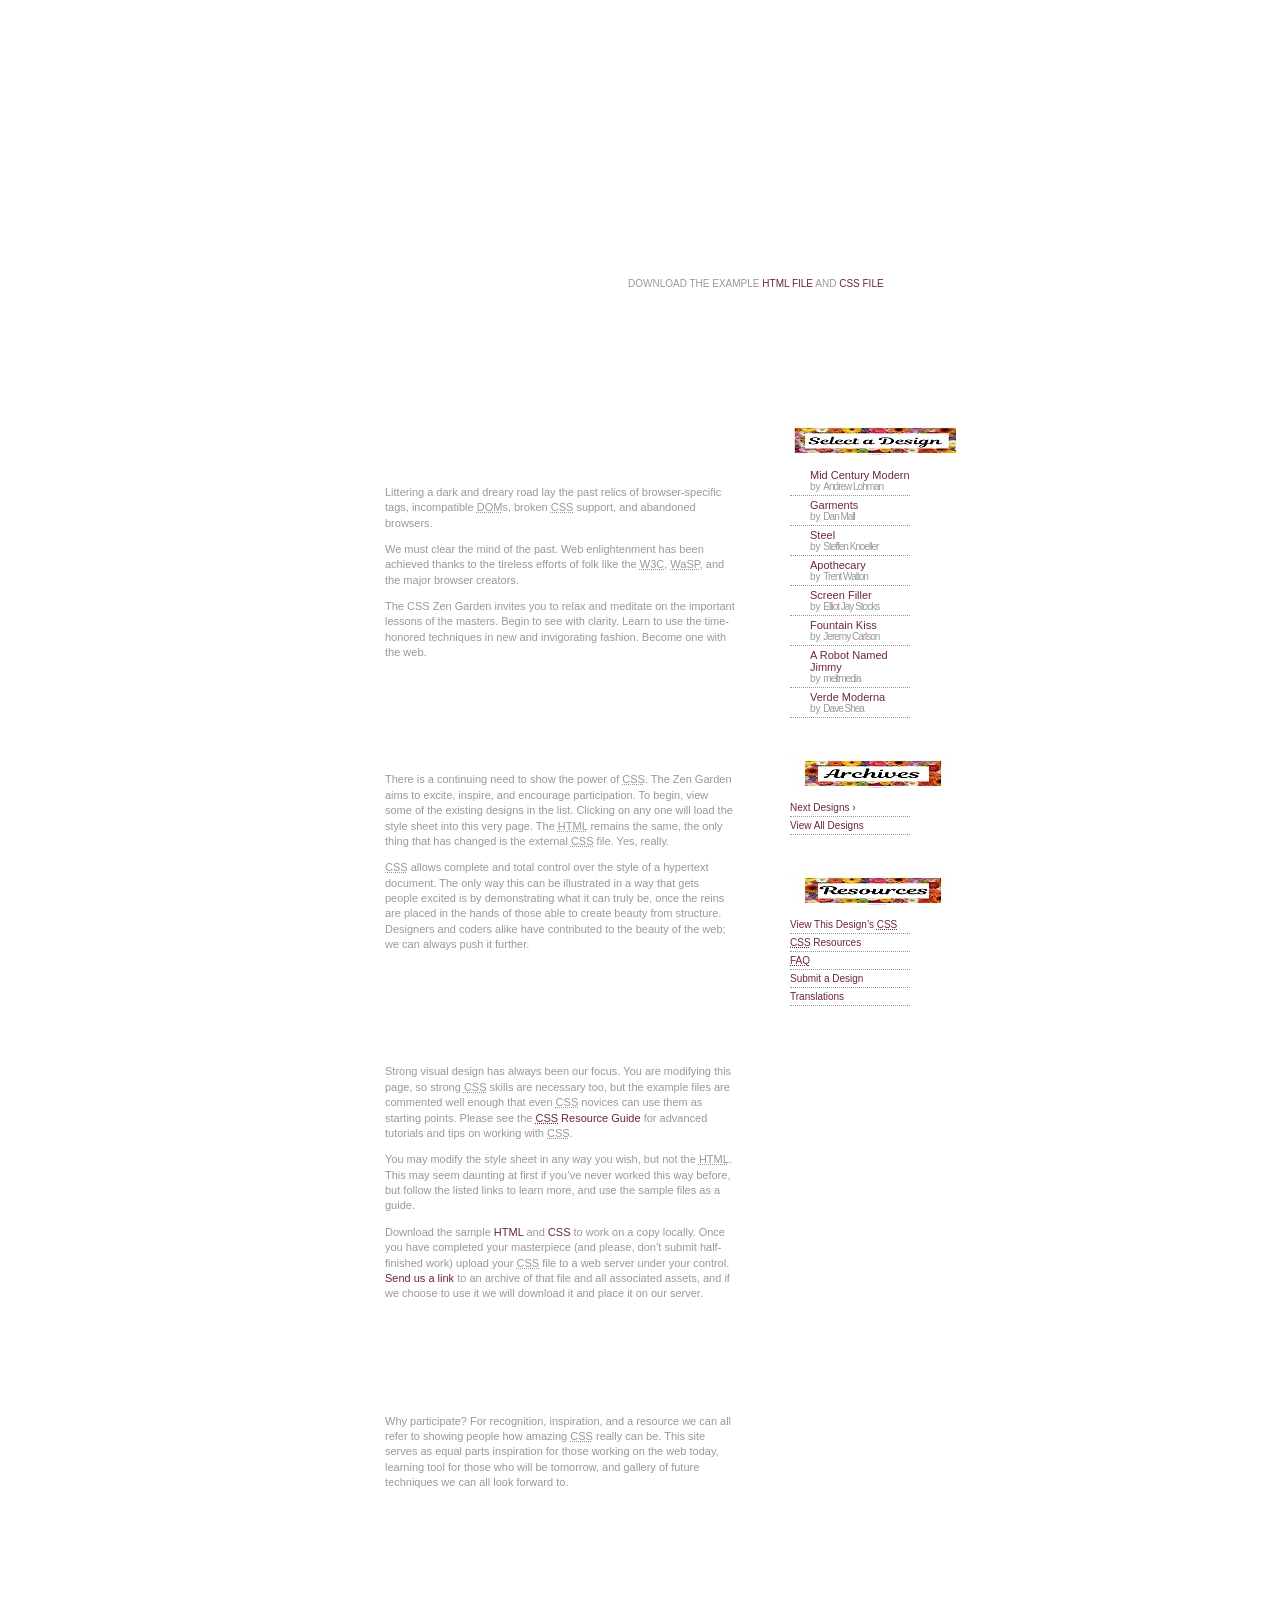
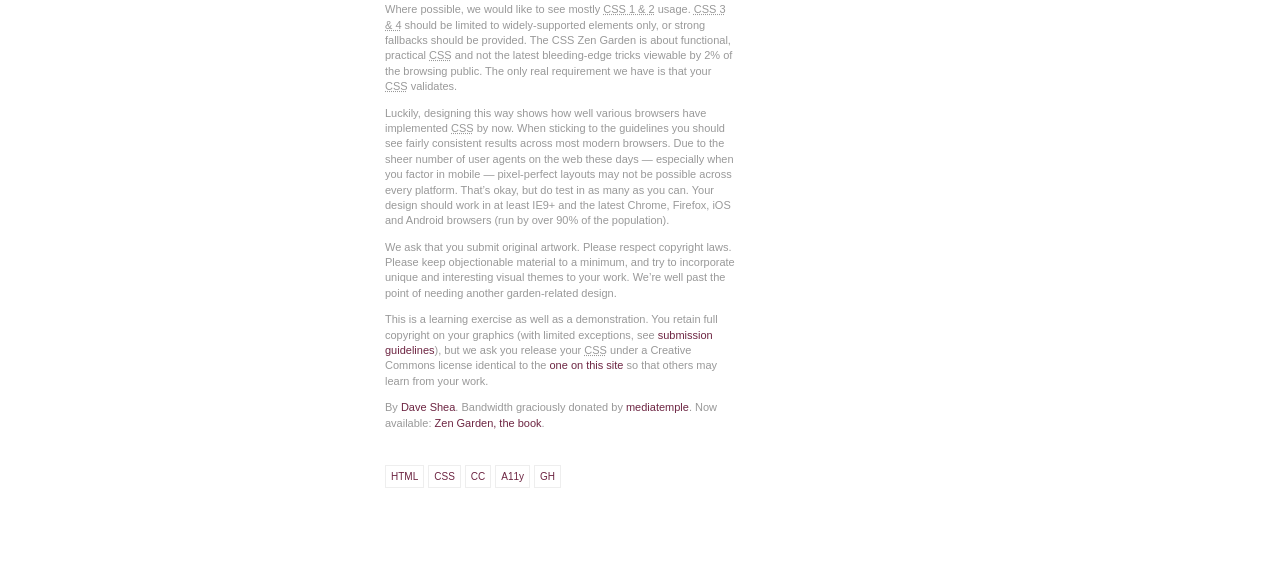
==== 211/index.html @ ce4181ae "first commit in local" ====
<!DOCTYPE html>
<html lang="en">
<head>
	<meta charset="utf-8">
	<title>CSS Zen Garden: The Beauty of CSS Design</title>

	<link rel="stylesheet" media="screen" href="images/211.css">
	<link rel="alternate" type="application/rss+xml" title="RSS" href="http://www.csszengarden.com/zengarden.xml">

	<meta name="viewport" content="width=device-width, initial-scale=1.0">
	<meta name="author" content="Dave Shea">
	<meta name="description" content="A demonstration of what can be accomplished visually through CSS-based design.">
	<meta name="robots" conStent="all">
	


	<!--[if lt IE 9]>
	<script src="script/html5shiv.js"></script>
	<![endif]-->
</head>

<!--



	View source is a feature, not a bug. Thanks for your curiosity and
	interest in participating!

	Here are the submission guidelines for the new and improved csszengarden.com:

	- CSS3? Of course! Prefix for ALL browsers where necessary.
	- go responsive; test your layout at multiple screen sizes.
	- your browser testing baseline: IE9+, recent Chrome/Firefox/Safari, and iOS/Android
	- Graceful degradation is acceptable, and in fact highly encouraged.
	- use classes for styling. Don't use ids.
	- web fonts are cool, just make sure you have a license to share the files. Hosted
	  services that are applied via the CSS file (ie. Google Fonts) will work fine, but
	  most that require custom HTML won't. TypeKit is supported, see the readme on this
	  page for usage instructions: https://github.com/mezzoblue/csszengarden.com/

	And a few tips on building your CSS file:

	- use :first-child, :last-child and :nth-child to get at non-classed elements
	- use ::before and ::after to create pseudo-elements for extra styling
	- use multiple background images to apply as many as you need to any element
	- use the Kellum Method for image replacement, if still needed. http://goo.gl/GXxdI
	- don't rely on the extra divs at the bottom. Use ::before and ::after instead.

		
-->

<body id="css-zen-garden">
<div class="page-wrapper">

	<section class="intro" id="zen-intro">
		<header role="banner">
			<h1>CSS Zen Garden</h1>
			<h2>The Beauty of <abbr title="Cascading Style Sheets">CSS</abbr> Design</h2>
		</header>

		<div class="summary" id="zen-summary" role="article">
			<p>A demonstration of what can be accomplished through <abbr title="Cascading Style Sheets">CSS</abbr>-based design. Select any style sheet from the list to load it into this page.</p>
			<p> Download the example <a href="/examples/index" title="This page's source HTML code, not to be modified.">html file</a> and <a href="/examples/style.css" title="This page's sample CSS, the file you may modify.">css file</a></p>
		</div>

		<div class="preamble" id="zen-preamble" role="article">
			<h3>The Road to Enlightenment</h3>
			<p>Littering a dark and dreary road lay the past relics of browser-specific tags, incompatible <abbr title="Document Object Model">DOM</abbr>s, broken <abbr title="Cascading Style Sheets">CSS</abbr> support, and abandoned browsers.</p>
			<p>We must clear the mind of the past. Web enlightenment has been achieved thanks to the tireless efforts of folk like the <abbr title="World Wide Web Consortium">W3C</abbr>, <abbr title="Web Standards Project">WaSP</abbr>, and the major browser creators.</p>
			<p>The CSS Zen Garden invites you to relax and meditate on the important lessons of the masters. Begin to see with clarity. Learn to use the time-honored techniques in new and invigorating fashion. Become one with the web.</p>
		</div>
	</section>

	<div class="main supporting" id="zen-supporting" role="main">
		<div class="explanation" id="zen-explanation" role="article">
			<h3>So What is This About?</h3>
			<p>There is a continuing need to show the power of <abbr title="Cascading Style Sheets">CSS</abbr>. The Zen Garden aims to excite, inspire, and encourage participation. To begin, view some of the existing designs in the list. Clicking on any one will load the style sheet into this very page. The <abbr title="HyperText Markup Language">HTML</abbr> remains the same, the only thing that has changed is the external <abbr title="Cascading Style Sheets">CSS</abbr> file. Yes, really.</p>
			<p><abbr title="Cascading Style Sheets">CSS</abbr> allows complete and total control over the style of a hypertext document. The only way this can be illustrated in a way that gets people excited is by demonstrating what it can truly be, once the reins are placed in the hands of those able to create beauty from structure. Designers and coders alike have contributed to the beauty of the web; we can always push it further.</p>
		</div>

		<div class="participation" id="zen-participation" role="article">
			<h3>Participation</h3>
			<p>Strong visual design has always been our focus. You are modifying this page, so strong <abbr title="Cascading Style Sheets">CSS</abbr> skills are necessary too, but the example files are commented well enough that even <abbr title="Cascading Style Sheets">CSS</abbr> novices can use them as starting points. Please see the <a href="/pages/resources/" title="A listing of CSS-related resources"><abbr title="Cascading Style Sheets">CSS</abbr> Resource Guide</a> for advanced tutorials and tips on working with <abbr title="Cascading Style Sheets">CSS</abbr>.</p>
			<p>You may modify the style sheet in any way you wish, but not the <abbr title="HyperText Markup Language">HTML</abbr>. This may seem daunting at first if you&#8217;ve never worked this way before, but follow the listed links to learn more, and use the sample files as a guide.</p>
			<p>Download the sample <a href="/examples/index" title="This page's source HTML code, not to be modified.">HTML</a> and <a href="/examples/style.css" title="This page's sample CSS, the file you may modify.">CSS</a> to work on a copy locally. Once you have completed your masterpiece (and please, don&#8217;t submit half-finished work) upload your <abbr title="Cascading Style Sheets">CSS</abbr> file to a web server under your control. <a href="/pages/submit/" title="Use the contact form to send us your CSS file">Send us a link</a> to an archive of that file and all associated assets, and if we choose to use it we will download it and place it on our server.</p>
		</div>

		<div class="benefits" id="zen-benefits" role="article">
			<h3>Benefits</h3>
			<p>Why participate? For recognition, inspiration, and a resource we can all refer to showing people how amazing <abbr title="Cascading Style Sheets">CSS</abbr> really can be. This site serves as equal parts inspiration for those working on the web today, learning tool for those who will be tomorrow, and gallery of future techniques we can all look forward to.</p>
		</div>

		<div class="requirements" id="zen-requirements" role="article">
			<h3>Requirements</h3>
			<p>Where possible, we would like to see mostly <abbr title="Cascading Style Sheets, levels 1 and 2">CSS 1 &amp; 2</abbr> usage. <abbr title="Cascading Style Sheets, levels 3 and 4">CSS 3 &amp; 4</abbr> should be limited to widely-supported elements only, or strong fallbacks should be provided. The CSS Zen Garden is about functional, practical <abbr title="Cascading Style Sheets">CSS</abbr> and not the latest bleeding-edge tricks viewable by 2% of the browsing public. The only real requirement we have is that your <abbr title="Cascading Style Sheets">CSS</abbr> validates.</p>
			<p>Luckily, designing this way shows how well various browsers have implemented <abbr title="Cascading Style Sheets">CSS</abbr> by now. When sticking to the guidelines you should see fairly consistent results across most modern browsers. Due to the sheer number of user agents on the web these days &#8212; especially when you factor in mobile &#8212; pixel-perfect layouts may not be possible across every platform. That&#8217;s okay, but do test in as many as you can. Your design should work in at least IE9+ and the latest Chrome, Firefox, iOS and Android browsers (run by over 90% of the population).</p>
			<p>We ask that you submit original artwork. Please respect copyright laws. Please keep objectionable material to a minimum, and try to incorporate unique and interesting visual themes to your work. We&#8217;re well past the point of needing another garden-related design.</p>
			<p>This is a learning exercise as well as a demonstration. You retain full copyright on your graphics (with limited exceptions, see <a href="/pages/submit/guidelines/">submission guidelines</a>), but we ask you release your <abbr title="Cascading Style Sheets">CSS</abbr> under a Creative Commons license identical to the <a href="http://creativecommons.org/licenses/by-nc-sa/3.0/" title="View the Zen Garden's license information.">one on this site</a> so that others may learn from your work.</p>
			<p role="contentinfo">By <a href="http://www.mezzoblue.com/">Dave Shea</a>. Bandwidth graciously donated by <a href="http://www.mediatemple.net/">mediatemple</a>. Now available: <a href="http://www.amazon.com/exec/obidos/ASIN/0321303474/mezzoblue-20/">Zen Garden, the book</a>.</p>
		</div>

		<footer>
			<a href="http://validator.w3.org/check/referer" title="Check the validity of this site&#8217;s HTML" class="zen-validate-html">HTML</a>
			<a href="http://jigsaw.w3.org/css-validator/check/referer" title="Check the validity of this site&#8217;s CSS" class="zen-validate-css">CSS</a>
			<a href="http://creativecommons.org/licenses/by-nc-sa/3.0/" title="View the Creative Commons license of this site: Attribution-NonCommercial-ShareAlike." class="zen-license">CC</a>
			<a href="http://mezzoblue.com/zengarden/faq/#aaa" title="Read about the accessibility of this site" class="zen-accessibility">A11y</a>
			<a href="https://github.com/mezzoblue/csszengarden.com" title="Fork this site on Github" class="zen-github">GH</a>
		</footer>

	</div>


	<aside class="sidebar" role="complementary">
		<div class="wrapper">

			<div class="design-selection" id="design-selection">
				<h3 class="select"><img src="./images/selectadesign.jpg"></h3>
				<nav role="navigation">
					<ul>
					<li>
						<a href="/221/" class="design-name">Mid Century Modern</a> by						<a href="http://andrewlohman.com/" class="designer-name">Andrew Lohman</a>
					</li>					<li>
						<a href="/220/" class="design-name">Garments</a> by						<a href="http://danielmall.com/" class="designer-name">Dan Mall</a>
					</li>					<li>
						<a href="/219/" class="design-name">Steel</a> by						<a href="http://steffen-knoeller.de" class="designer-name">Steffen Knoeller</a>
					</li>					<li>
						<a href="/218/" class="design-name">Apothecary</a> by						<a href="http://trentwalton.com" class="designer-name">Trent Walton</a>
					</li>					<li>
						<a href="/217/" class="design-name">Screen Filler</a> by						<a href="http://elliotjaystocks.com/" class="designer-name">Elliot Jay Stocks</a>
					</li>					<li>
						<a href="/216/" class="design-name">Fountain Kiss</a> by						<a href="http://jeremycarlson.com" class="designer-name">Jeremy Carlson</a>
					</li>					<li>
						<a href="/215/" class="design-name">A Robot Named Jimmy</a> by						<a href="http://meltmedia.com/" class="designer-name">meltmedia</a>
					</li>					<li>
						<a href="/214/" class="design-name">Verde Moderna</a> by						<a href="http://www.mezzoblue.com/" class="designer-name">Dave Shea</a>
					</li>					</ul>
				</nav>
			</div>

			<div class="design-archives" id="design-archives">
				<h3 class="archives"><img src="./images/archives.jpg"></h3>
				<nav role="navigation">
					<ul>
						<li class="next">
							<a href="/211/page1">
								Next Designs <span class="indicator">&rsaquo;</span>
							</a>
						</li>
						<li class="viewall">
							<a href="/pages/alldesigns/" title="View every submission to the Zen Garden.">
								View All Designs							</a>
						</li>
					</ul>
				</nav>
			</div>

			<div class="zen-resources" id="zen-resources">
				<h3 class="resources"><img src="./images/resources.jpg"></h3>
				<ul>
					<li class="view-css">
						<a href="/211/211.css" title="View the source CSS file of the currently-viewed design.">
							View This Design&#8217;s <abbr title="Cascading Style Sheets">CSS</abbr>						</a>
					</li>
					<li class="css-resources">
						<a href="/pages/resources/" title="Links to great sites with information on using CSS.">
							<abbr title="Cascading Style Sheets">CSS</abbr> Resources						</a>
					</li>
					<li class="zen-faq">
						<a href="/pages/faq/" title="A list of Frequently Asked Questions about the Zen Garden.">
							<abbr title="Frequently Asked Questions">FAQ</abbr>						</a>
					</li>
					<li class="zen-submit">
						<a href="/pages/submit/" title="Send in your own CSS file.">
							Submit a Design						</a>
					</li>
					<li class="zen-translations">
						<a href="/pages/translations/" title="View translated versions of this page.">
							Translations						</a>
					</li>
				</ul>
			</div>
		</div>
	</aside>


</div>

<!--

	These superfluous divs/spans were originally provided as catch-alls to add extra imagery.
	These days we have full ::before and ::after support, favour using those instead.
	These only remain for historical design compatibility. They might go away one day.
		
-->
<div class="extra1" role="presentation"></div><div class="extra2" role="presentation"></div><div class="extra3" role="presentation"></div>
<div class="extra4" role="presentation"></div><div class="extra5" role="presentation"></div><div class="extra6" role="presentation"></div>

</body>
</html>
---- 211/images/211.css ----
/* css Zen Garden submission 211 - 'Orchid Beauty', by Kevin Addison, http://www.kevinaddison.com/ */
/* css released under Creative Commons License - http://creativecommons.org/licenses/by-nc-sa/1.0/  */
/* All associated graphics copyright 2006, Kevin Addison */


/* IMPORTANT */
/* This design is not a template. You may not reproduce it elsewhere without the 
   designer's written permission. However, feel free to study the CSS and use 
   techniques you learn from it elsewhere. */





/* Orchid Beauty Style Sheet */
/* --------------------------*/

a:link {
	color: #6D2542;
	text-decoration: none;
	}
a:visited {
	color: #999999;
	text-decoration: none;
	}
a:hover {
	color: #999999;
	text-decoration: underline;
	}
a:active {
	color: #999999;
	text-decoration: none;
	} 

body {
margin:0 0 0 0;
padding:0 0 0 0;
}


.page-wrapper {
width:630px;
margin: auto;
padding: 0 0 100px 0;
background-image:url(./images/rounded.jpg);
background-repeat: no-repeat;
background-position:bottom;
border:0px dotted #999999;
position:relative;
}

header {
background: transparent url(./images/header.jpg) no-repeat center top;
border:0px dotted #999999;
width:630px;
height:387px;

}

.intro {
width:400px;
margin:0 0 0 0;
border:0px dotted #999999;
}

.summary p:last-child {
border:0px solid #000000;
margin:-110px 0 95px 288px;
padding: 0 0 0 15px;
text-transform: uppercase;
width:290px;
font-family:Geneva, Arial, Helvetica, sans-serif;
font-size:10px;
font-weight:normal;
color:#999999;
background: transparent url(./images/bullet.jpg) no-repeat 0% 28%;
}

.supporting {
width:350px;
margin:0 0 0 0;
}

.preamble, .explanation, .participation, .benefits, .requirements {
border-bottom:0px dotted #999999;
margin-top: 50px;
padding-top: 10px;
position:relative;
width:350px;
margin:0 0 0 60px;
}

.requirements {
margin-bottom:35px;
}

.preamble h3 {
background-image: url(./images/title01.jpg);
background-repeat: no-repeat;
background-position: left top;
padding-top: 0%;
width:286px;
height:64px;
margin-bottom:-5px;
}

.explanation h3 {
background-image: url(./images/title02.jpg);
background-repeat: no-repeat;
background-position: left top;
width:286px;
height:66px;
margin-bottom:-5px;
}

.participation h3 {
background-image: url(./images/title03.jpg);
background-repeat: no-repeat;
background-position: left top;
width:286px;
height:66px;
margin-bottom:-5px;
}

.benefits h3 {
background-image: url(./images/title04.jpg);
background-repeat: no-repeat;
background-position: left top;
width:286px;
height:66px;
margin-bottom:-5px;
}

.requirements h3 {
background-image: url(./images/title05.jpg);
background-repeat: no-repeat;
background-position: left top;
width:286px;
height:66px;
margin-bottom:-5px;
}

header h1, header h2, .summary p:first-child {
display:none;
}
.preamble h3, .explanation h3, .participation h3, .benefits h3, .requirements h3 {
	text-indent: 100%;
	white-space: nowrap;
	overflow: hidden;
}

.preamble h3, .explanation h3, .participation h3, .benefits h3, .requirements h3 {
text-indent: 100%;
white-space: nowrap;
overflow: hidden;
}

p {
color: #999999;
font-size:11px;
font-weight:normal;
line-height:1.4em;
font-family: Geneva, Arial, Helvetica, sans-serif;
}

.sidebar {
position: absolute;
left:160px; 
right:auto; 
top: 400px;
padding:0 0 0 0;
margin-left: 270px;
width: 180px;
border:0px dotted #666666;
background: transparent url(./images/orchid.jpg) no-repeat bottom;
height:810px;
}

.sidebar ul {
	text-align: left;
	list-style: none;
	margin: 0 0 0 0;
	padding:0 0 15px 35px;
	font-size:10px;
	font-family:Geneva, Arial, Helvetica, sans-serif;
	border:0px dotted #666666;
	width:120px;
	}

.sidebar ul li{
	margin: 0;
	padding: 3px 0 3px 0;
	border-bottom: 1px dotted #999999;
}

.sidebar ul li a, .sidebar ul li a:visited {
	border-bottom: none;
	outline:0;
}

.sidebar ul li a:hover {
	color: #999999;
	text-decoration: underline;
}

.design-selection {
	font-size: 0.9em;
}

.design-selection ul li {
	padding: 3px 0 3px 20px;
	background: transparent url(./images/bullet.jpg) no-repeat 2% 25%;
	color:#999999;
}

.design-selection a {
	display: block;
	font-size: 1.1em;
	color: #6D2542;
}

.design-selection a.designer-name {
	display:inline;
	line-height:5px;
	margin:0;
	padding:0;
	font: normal 1.0em/0.9em Geneva, Arial, Tahoma, sans-serif;
	color: #999999;
	letter-spacing: -1px;
}

.design-selection, .design-archives {
	margin-bottom: 5px;
	border:0px solid #000000;
}

.design-archives ul li a, .zen-resources ul li a {
color:#6D2542;
}

.design-selection h3, .design-archives h3, .zen-resources h3 {
	width: 196px;
	height: 40px;
	margin-bottom:5px;
	margin-left: 0px;
	padding:10px 0 0 35px;
	font-family:Geneva, Arial, Helvetica, sans-serif;
	font-size:11px;
	font-weight:normal;
	text-transform: uppercase;
	color:#999999;
}

footer{
	text-align: left;
	padding:0 0 0 0;
	margin:0 0 0 60px;
}

footer a, footer a:visited {
	padding: 5px;
	border: 1px solid #eeeeee;
	background-color: #fff;
	color: #666666;
	font-family:Geneva, Arial, Helvetica, sans-serif;
	font-size:10px;
}

footer a:hover {
	padding: 5px;
	border: 1px solid #eeeeee;
	background-color: #eeeeee;
	color: #999999;
	font-family:Geneva, Arial, Helvetica, sans-serif;
	font-size:10px;
	text-decoration: none;
}

.extra1, .extra2, .extra3, .extra4, .extra5, .extra6{
display:none;
}
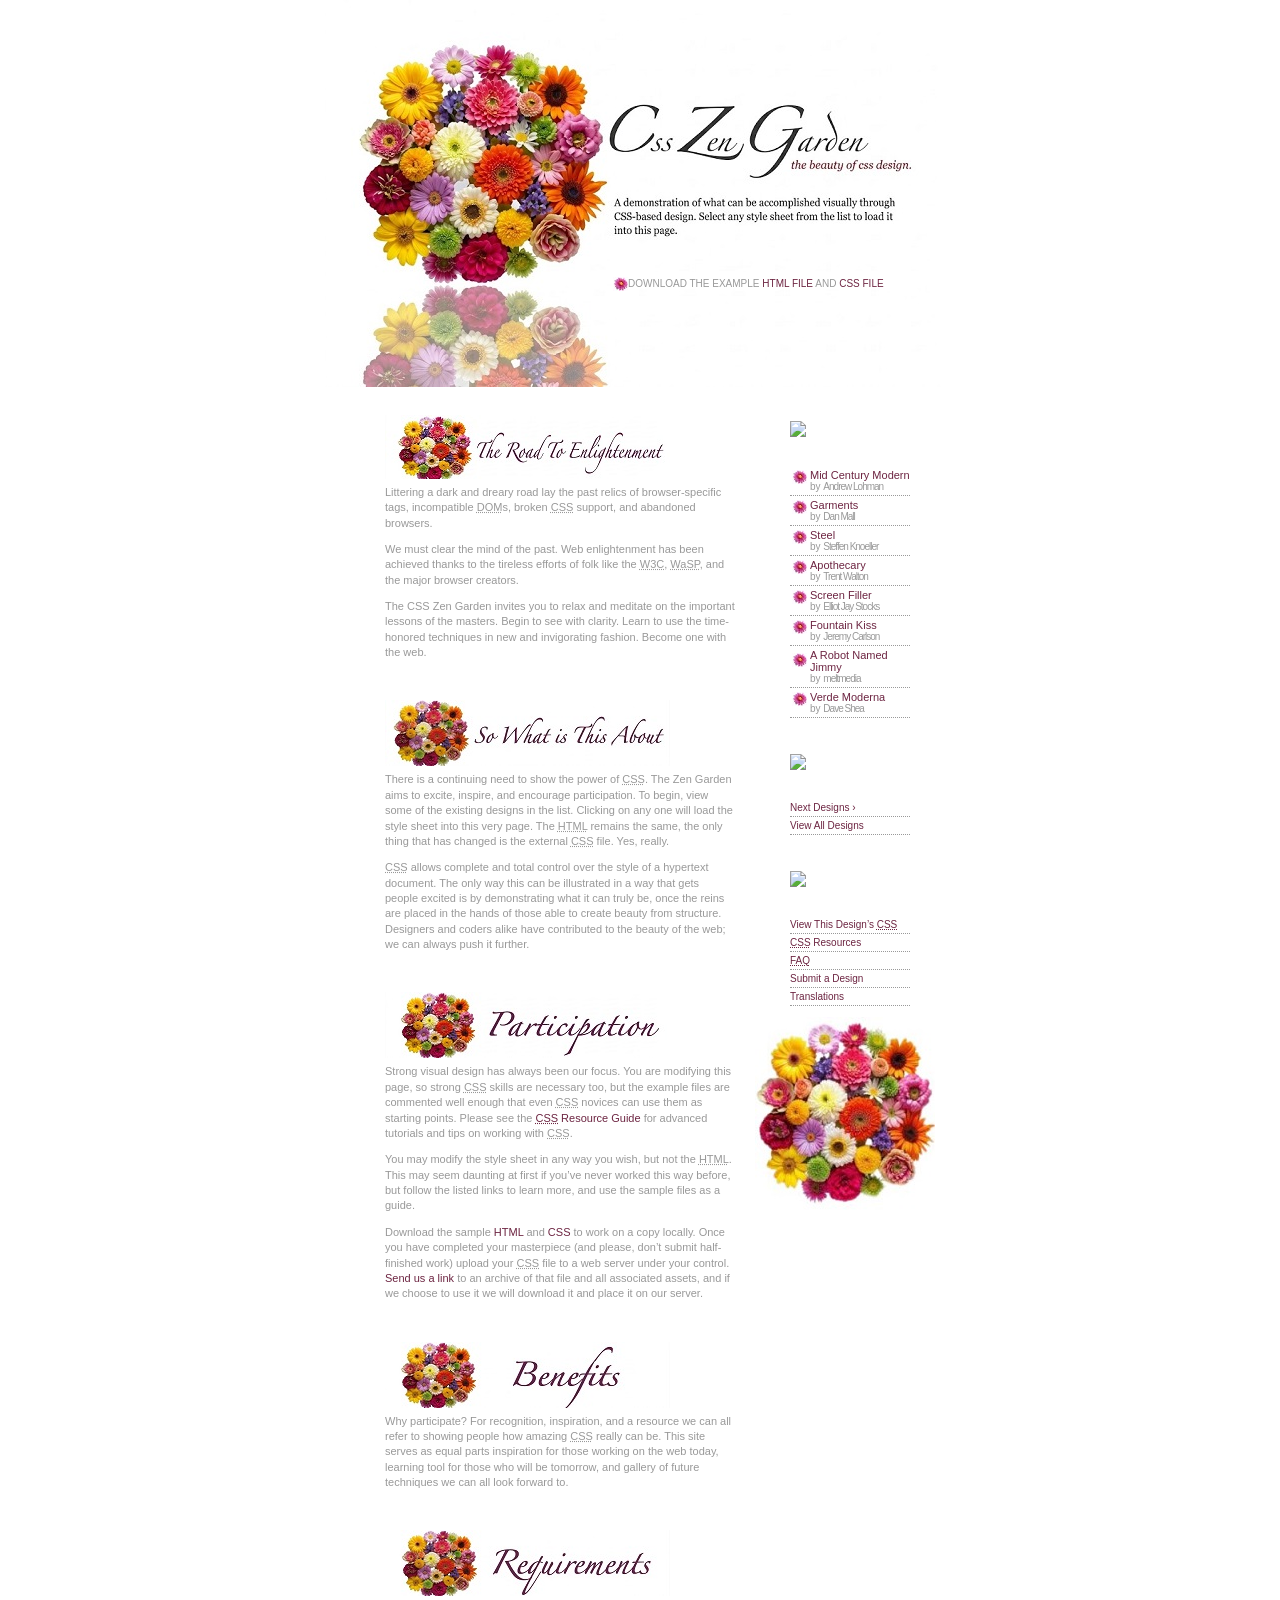
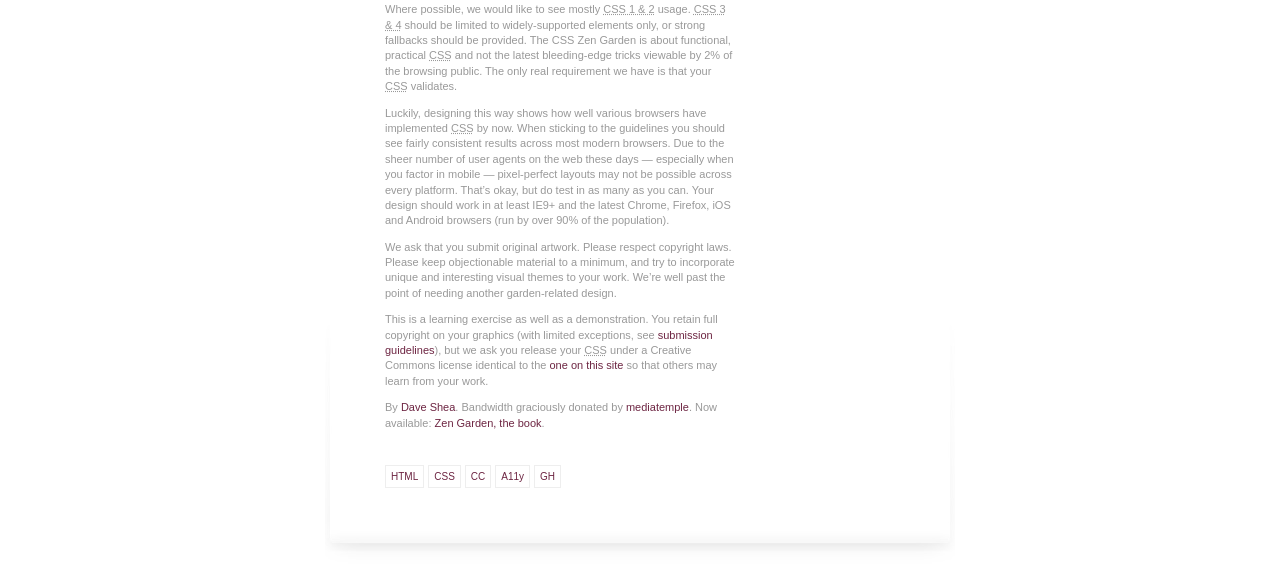
==== commit 954ae85b: "update project content" ====
--- a/211/index.html
+++ b/211/index.html
@@ -4,7 +4,7 @@
 	<meta charset="utf-8">
 	<title>CSS Zen Garden: The Beauty of CSS Design</title>
 
-	<link rel="stylesheet" media="screen" href="images/211.css">
+	<link rel="stylesheet" media="screen" href="./211.css">
 	<link rel="alternate" type="application/rss+xml" title="RSS" href="http://www.csszengarden.com/zengarden.xml">
 
 	<meta name="viewport" content="width=device-width, initial-scale=1.0">
--- a/211/211.css
+++ b/211/211.css
@@ -0,0 +1,281 @@
+/* css Zen Garden submission 211 - 'Orchid Beauty', by Kevin Addison, http://www.kevinaddison.com/ */
+/* css released under Creative Commons License - http://creativecommons.org/licenses/by-nc-sa/1.0/  */
+/* All associated graphics copyright 2006, Kevin Addison */
+
+
+/* IMPORTANT */
+/* This design is not a template. You may not reproduce it elsewhere without the 
+   designer's written permission. However, feel free to study the CSS and use 
+   techniques you learn from it elsewhere. */
+
+
+
+
+
+/* Orchid Beauty Style Sheet */
+/* --------------------------*/
+
+a:link {
+	color: #6D2542;
+	text-decoration: none;
+	}
+a:visited {
+	color: #999999;
+	text-decoration: none;
+	}
+a:hover {
+	color: #999999;
+	text-decoration: underline;
+	}
+a:active {
+	color: #999999;
+	text-decoration: none;
+	} 
+
+body {
+margin:0 0 0 0;
+padding:0 0 0 0;
+}
+
+
+.page-wrapper {
+width:630px;
+margin: auto;
+padding: 0 0 100px 0;
+background-image:url(./rounded.jpg);
+background-repeat: no-repeat;
+background-position:bottom;
+border:0px dotted #999999;
+position:relative;
+}
+
+header {
+background: transparent url(./header.jpg) no-repeat center top;
+border:0px dotted #999999;
+width:630px;
+height:387px;
+
+}
+
+.intro {
+width:400px;
+margin:0 0 0 0;
+border:0px dotted #999999;
+}
+
+.summary p:last-child {
+border:0px solid #000000;
+margin:-110px 0 95px 288px;
+padding: 0 0 0 15px;
+text-transform: uppercase;
+width:290px;
+font-family:Geneva, Arial, Helvetica, sans-serif;
+font-size:10px;
+font-weight:normal;
+color:#999999;
+background: transparent url(./buttons.jpg) no-repeat 0% 28%;
+}
+
+.supporting {
+width:350px;
+margin:0 0 0 0;
+}
+
+.preamble, .explanation, .participation, .benefits, .requirements {
+border-bottom:0px dotted #999999;
+margin-top: 50px;
+padding-top: 10px;
+position:relative;
+width:350px;
+margin:0 0 0 60px;
+}
+
+.requirements {
+margin-bottom:35px;
+}
+
+.preamble h3 {
+background-image: url(./title01.jpg);
+background-repeat: no-repeat;
+background-position: left top;
+padding-top: 0%;
+width:286px;
+height:64px;
+margin-bottom:-5px;
+}
+
+.explanation h3 {
+background-image: url(./title02.jpg);
+background-repeat: no-repeat;
+background-position: left top;
+width:286px;
+height:66px;
+margin-bottom:-5px;
+}
+
+.participation h3 {
+background-image: url(./title03.jpg);
+background-repeat: no-repeat;
+background-position: left top;
+width:286px;
+height:66px;
+margin-bottom:-5px;
+}
+
+.benefits h3 {
+background-image: url(./title04.jpg);
+background-repeat: no-repeat;
+background-position: left top;
+width:286px;
+height:66px;
+margin-bottom:-5px;
+}
+
+.requirements h3 {
+background-image: url(./title05.jpg);
+background-repeat: no-repeat;
+background-position: left top;
+width:286px;
+height:66px;
+margin-bottom:-5px;
+}
+
+header h1, header h2, .summary p:first-child {
+display:none;
+}
+.preamble h3, .explanation h3, .participation h3, .benefits h3, .requirements h3 {
+	text-indent: 100%;
+	white-space: nowrap;
+	overflow: hidden;
+}
+
+.preamble h3, .explanation h3, .participation h3, .benefits h3, .requirements h3 {
+text-indent: 100%;
+white-space: nowrap;
+overflow: hidden;
+}
+
+p {
+color: #999999;
+font-size:11px;
+font-weight:normal;
+line-height:1.4em;
+font-family: Geneva, Arial, Helvetica, sans-serif;
+}
+
+.sidebar {
+position: absolute;
+left:160px; 
+right:auto; 
+top: 400px;
+padding:0 0 0 0;
+margin-left: 270px;
+width: 180px;
+border:0px dotted #666666;
+background: transparent url(./orchid.jpg) no-repeat bottom;
+height:810px;
+}
+
+.sidebar ul {
+	text-align: left;
+	list-style: none;
+	margin: 0 0 0 0;
+	padding:0 0 15px 35px;
+	font-size:10px;
+	font-family:Geneva, Arial, Helvetica, sans-serif;
+	border:0px dotted #666666;
+	width:120px;
+	}
+
+.sidebar ul li{
+	margin: 0;
+	padding: 3px 0 3px 0;
+	border-bottom: 1px dotted #999999;
+}
+
+.sidebar ul li a, .sidebar ul li a:visited {
+	border-bottom: none;
+	outline:0;
+}
+
+.sidebar ul li a:hover {
+	color: #999999;
+	text-decoration: underline;
+}
+
+.design-selection {
+	font-size: 0.9em;
+}
+
+.design-selection ul li {
+	padding: 3px 0 3px 20px;
+	background: transparent url(./bullet.jpg) no-repeat 2% 25%;
+	color:#999999;
+}
+
+.design-selection a {
+	display: block;
+	font-size: 1.1em;
+	color: #6D2542;
+}
+
+.design-selection a.designer-name {
+	display:inline;
+	line-height:5px;
+	margin:0;
+	padding:0;
+	font: normal 1.0em/0.9em Geneva, Arial, Tahoma, sans-serif;
+	color: #999999;
+	letter-spacing: -1px;
+}
+
+.design-selection, .design-archives {
+	margin-bottom: 5px;
+	border:0px solid #000000;
+}
+
+.design-archives ul li a, .zen-resources ul li a {
+color:#6D2542;
+}
+
+.design-selection h3, .design-archives h3, .zen-resources h3 {
+	width: 196px;
+	height: 40px;
+	margin-bottom:5px;
+	margin-left: 0px;
+	padding:10px 0 0 35px;
+	font-family:Geneva, Arial, Helvetica, sans-serif;
+	font-size:11px;
+	font-weight:normal;
+	text-transform: uppercase;
+	color:#999999;
+}
+
+footer{
+	text-align: left;
+	padding:0 0 0 0;
+	margin:0 0 0 60px;
+}
+
+footer a, footer a:visited {
+	padding: 5px;
+	border: 1px solid #eeeeee;
+	background-color: #fff;
+	color: #666666;
+	font-family:Geneva, Arial, Helvetica, sans-serif;
+	font-size:10px;
+}
+
+footer a:hover {
+	padding: 5px;
+	border: 1px solid #eeeeee;
+	background-color: #eeeeee;
+	color: #999999;
+	font-family:Geneva, Arial, Helvetica, sans-serif;
+	font-size:10px;
+	text-decoration: none;
+}
+
+.extra1, .extra2, .extra3, .extra4, .extra5, .extra6{
+display:none;
+}
